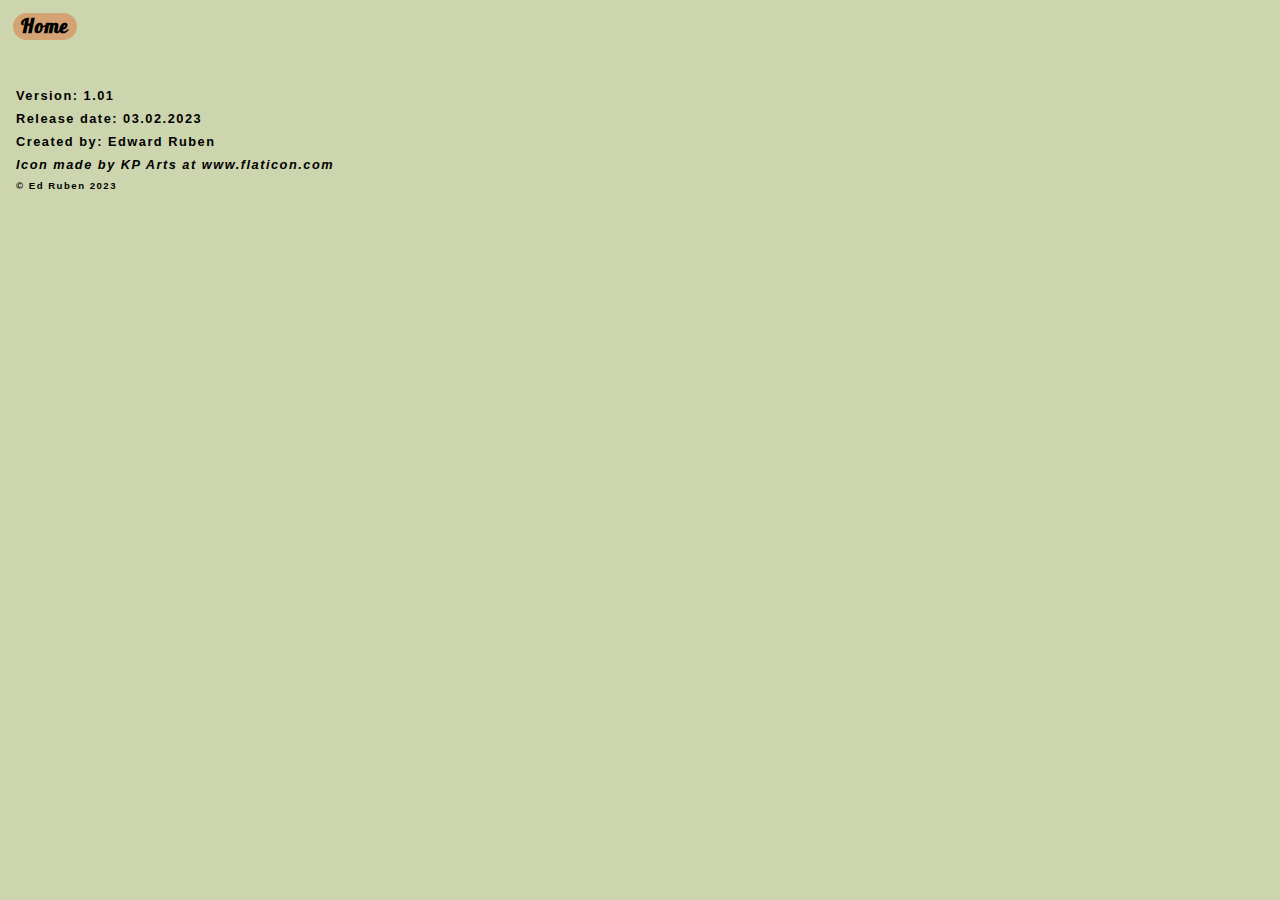
==== info.html @ 29585dd8 "info page added" ====
<!DOCTYPE html>
<html lang="en">
  <head>
    <meta charset="UTF-8" />
    <meta http-equiv="X-UA-Compatible" content="IE=edge" />
    <meta name="viewport" content="width=device-width, initial-scale=1.0" />
    <!-- tab picture -->
    <link rel="icon" type="image/png" href="./switch.png" />
    <!-- fonts -->
    <link rel="preconnect" href="https://fonts.googleapis.com" />
    <link rel="preconnect" href="https://fonts.gstatic.com" crossorigin />
    <link
      href="https://fonts.googleapis.com/css2?family=Lobster&display=swap"
      rel="stylesheet"
    />
    <!-- FontAwesome -->
    <link
      rel="stylesheet"
      href="https://cdnjs.cloudflare.com/ajax/libs/font-awesome/6.2.1/css/all.min.css"
    />

    <link rel="stylesheet" href="style/main.css" />
    <title>Ultimate Converter</title>
  </head>
  <body>
    <a class="home" href="index.html">Home</a>
    <div class="info-container">
      <p>Version: 1.01</p>
      <p>Release date: 03.02.2023</p>
      <p>Created by: Edward Ruben</p>

      <p class="icon-credit">Icon made by KP Arts at www.flaticon.com</p>
      <p class="copy">&copy; Ed Ruben 2023</p>
    </div>

    <script src="app.js"></script>
  </body>
</html>
---- style/main.css ----
* {
  margin: 0;
  padding: 0;
  box-sizing: border-box;
  font-family: "Lobster", cursive;
  letter-spacing: 1.5px;
}
* a {
  color: black;
  text-decoration: none;
}

.info {
  font-size: 1.5rem;
  position: absolute;
  top: 0.5rem;
  right: 0.5rem;
}

.info-container {
  margin: 5rem 1rem;
}
.info-container p {
  font-family: "Segoe UI", Tahoma, Geneva, Verdana, sans-serif;
  font-size: 0.8rem;
  margin: 0.5rem 0;
  font-weight: bold;
}
.info-container .copy {
  font-size: 0.6rem;
}
.info-container .icon-credit {
  font-style: italic;
}

.home {
  position: absolute;
  top: 0.8rem;
  left: 0.8rem;
  font-weight: bold;
  font-size: 1.2rem;
  padding: 0.1rem 0.5rem;
  background-color: #d4a373;
  border-radius: 15px;
}

body {
  background: #ccd5ae;
  display: flex;
  flex-direction: column;
}

.main-container {
  display: inline-block;
  flex-direction: column;
  margin: auto;
  padding: 0.5rem auto;
  justify-content: center;
}

h1 {
  margin-top: 2rem;
  padding: 0 1rem;
  text-align: center;
  font-size: 3rem;
}

.container {
  margin: 1rem;
}
.container h2 {
  margin: 2rem 0 1rem 0;
  font-size: 1.7rem;
}
.container input {
  padding: 0.3rem;
  margin-bottom: 0.7rem;
  border: 1px solid #d4a373;
  border-radius: 5px;
  background-color: #fefae0;
  font-size: 1.2rem;
  width: 60%;
}
.container span {
  font-style: italic;
  font-size: 1rem;
}
.container button {
  padding: 0.3rem;
  border: 1px solid #d4a373;
  border-radius: 5px;
  width: 40%;
  font-weight: bold;
  background-color: #d4a373;
  font-size: 1.2rem;
}/*# sourceMappingURL=main.css.map */
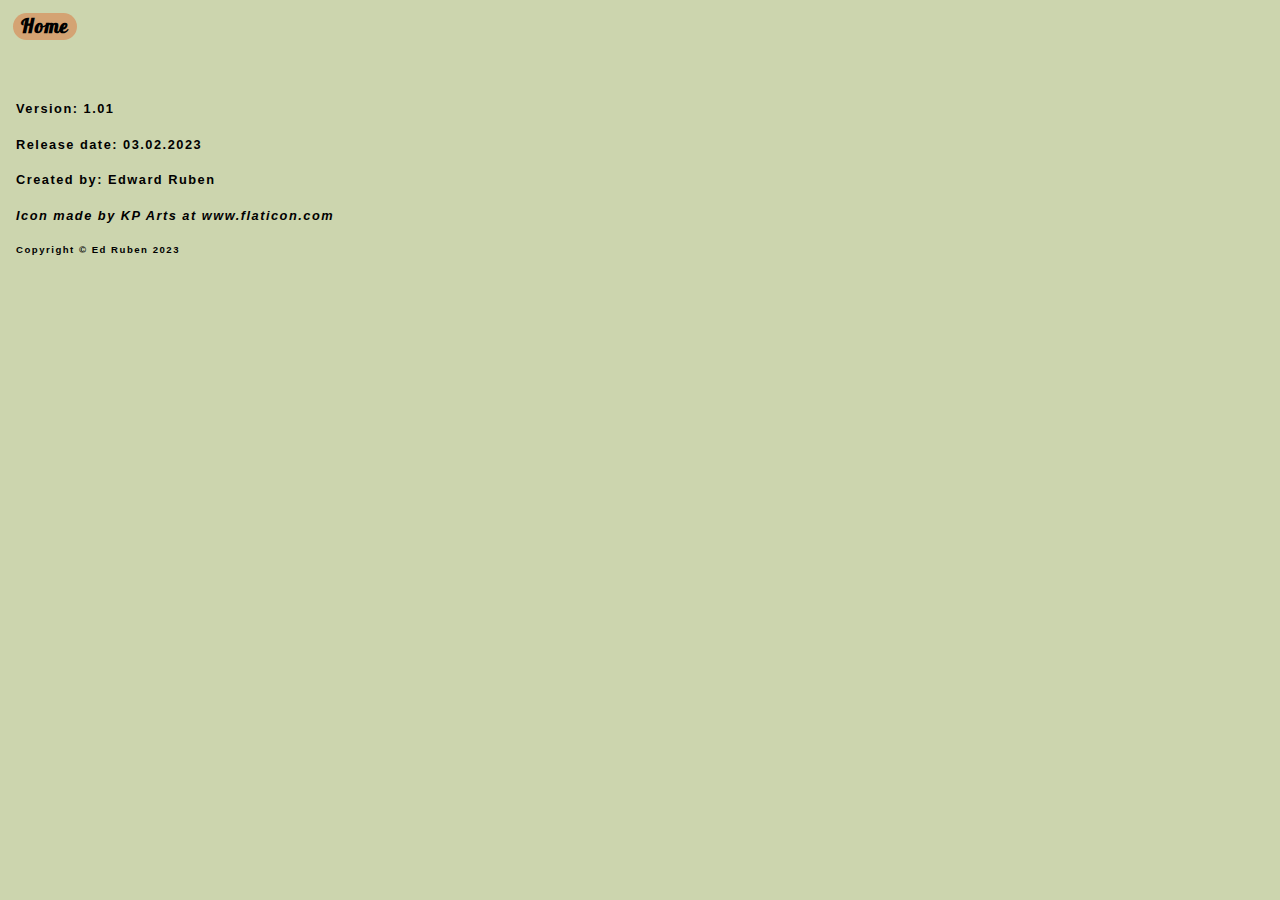
==== commit 7e5caeee: "layout info page" ====
--- a/info.html
+++ b/info.html
@@ -30,7 +30,7 @@
       <p>Created by: Edward Ruben</p>
 
       <p class="icon-credit">Icon made by KP Arts at www.flaticon.com</p>
-      <p class="copy">&copy; Ed Ruben 2023</p>
+      <p class="copy">Copyright &copy; Ed Ruben 2023</p>
     </div>
 
     <script src="app.js"></script>
--- a/style/main.css
+++ b/style/main.css
@@ -23,7 +23,7 @@
 .info-container p {
   font-family: "Segoe UI", Tahoma, Geneva, Verdana, sans-serif;
   font-size: 0.8rem;
-  margin: 0.5rem 0;
+  margin: 1.3rem 0;
   font-weight: bold;
 }
 .info-container .copy {
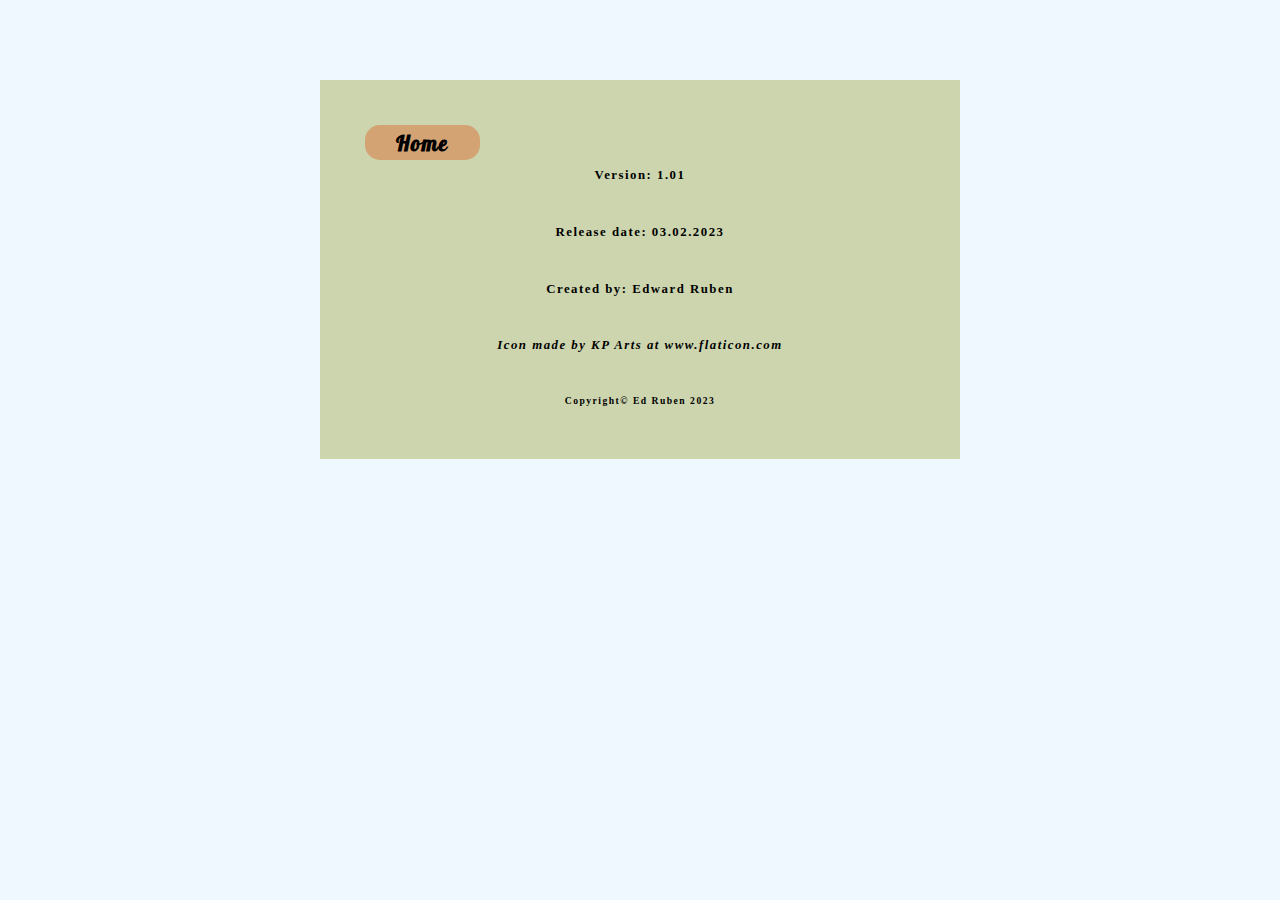
==== commit 5cfe7537: "media qu" ====
--- a/info.html
+++ b/info.html
@@ -23,14 +23,14 @@
     <title>Ultimate Converter</title>
   </head>
   <body>
-    <a class="home" href="index.html">Home</a>
-    <div class="info-container">
+    <div class="info-container body">
+      <a class="home-btn" href="index.html">Home</a>
       <p>Version: 1.01</p>
       <p>Release date: 03.02.2023</p>
       <p>Created by: Edward Ruben</p>
 
       <p class="icon-credit">Icon made by KP Arts at www.flaticon.com</p>
-      <p class="copy">Copyright &copy; Ed Ruben 2023</p>
+      <p class="copy">Copyright&copy; Ed Ruben 2023</p>
     </div>
 
     <script src="app.js"></script>
--- a/style/main.css
+++ b/style/main.css
@@ -1,3 +1,27 @@
+@media (min-width: 500px) {
+  body {
+    background-color: aliceblue;
+    display: flex;
+    justify-content: center;
+  }
+  .body {
+    width: 70vw;
+    margin-top: 5rem;
+  }
+  .info-container {
+    text-align: center;
+  }
+  .info-container .home-btn {
+    position: relative;
+    width: 20%;
+    text-align: center;
+  }
+}
+@media (min-width: 768px) {
+  .body {
+    width: 50vw;
+  }
+}
 * {
   margin: 0;
   padding: 0;
@@ -9,19 +33,22 @@
   color: black;
   text-decoration: none;
 }
+* button {
+  cursor: pointer;
+}
 
-.info {
-  font-size: 1.5rem;
-  position: absolute;
-  top: 0.5rem;
-  right: 0.5rem;
+.body {
+  background: #ccd5ae;
+  display: flex;
+  flex-direction: column;
 }
 
 .info-container {
   margin: 5rem 1rem;
+  padding: 2rem;
 }
 .info-container p {
-  font-family: "Segoe UI", Tahoma, Geneva, Verdana, sans-serif;
+  font-family: Cambria, Cochin, Georgia, Times, "Times New Roman", serif;
   font-size: 0.8rem;
   margin: 1.3rem 0;
   font-weight: bold;
@@ -33,62 +60,76 @@
   font-style: italic;
 }
 
-.home {
+.home-btn {
   position: absolute;
   top: 0.8rem;
   left: 0.8rem;
   font-weight: bold;
-  font-size: 1.2rem;
-  padding: 0.1rem 0.5rem;
+  font-size: 1.3rem;
+  padding: 0.3rem 0.7rem;
   background-color: #d4a373;
   border-radius: 15px;
 }
 
-body {
-  background: #ccd5ae;
-  display: flex;
-  flex-direction: column;
+.info {
+  align-self: flex-end;
+  font-size: 1.5rem;
+  position: relative;
+  top: 0.5rem;
+  right: 0.5rem;
 }
 
 .main-container {
-  display: inline-block;
+  display: flex;
   flex-direction: column;
   margin: auto;
   padding: 0.5rem auto;
   justify-content: center;
+  align-items: center;
 }
-
-h1 {
+.main-container h1 {
   margin-top: 2rem;
   padding: 0 1rem;
   text-align: center;
   font-size: 3rem;
 }
-
-.container {
-  margin: 1rem;
+.main-container .container {
+  margin: 0.5rem;
+  display: flex;
+  flex-direction: column;
+  align-items: center;
 }
-.container h2 {
-  margin: 2rem 0 1rem 0;
+.main-container .container h2 {
+  margin: 1rem 0 1rem 0;
   font-size: 1.7rem;
 }
-.container input {
-  padding: 0.3rem;
+.main-container .container .item {
+  display: grid;
+  grid-template-columns: 1fr 1fr;
+  grid-gap: 5px;
+}
+.main-container .container input {
+  justify-self: flex-end;
+  padding: 0.3rem 0 0 0;
   margin-bottom: 0.7rem;
   border: 1px solid #d4a373;
   border-radius: 5px;
   background-color: #fefae0;
-  font-size: 1.2rem;
-  width: 60%;
+  font-size: 1.1rem;
+  text-align: right;
+  width: 80%;
 }
-.container span {
+.main-container .container span {
+  align-self: center;
   font-style: italic;
-  font-size: 1rem;
+  font-size: 1.1rem;
+  color: rgba(0, 0, 0, 0.8235294118);
+  padding: 0 0 5px 3px;
 }
-.container button {
+.main-container .container button {
   padding: 0.3rem;
   border: 1px solid #d4a373;
-  border-radius: 5px;
+  border-radius: 15px;
   width: 40%;
   font-weight: bold;
   background-color: #d4a373;
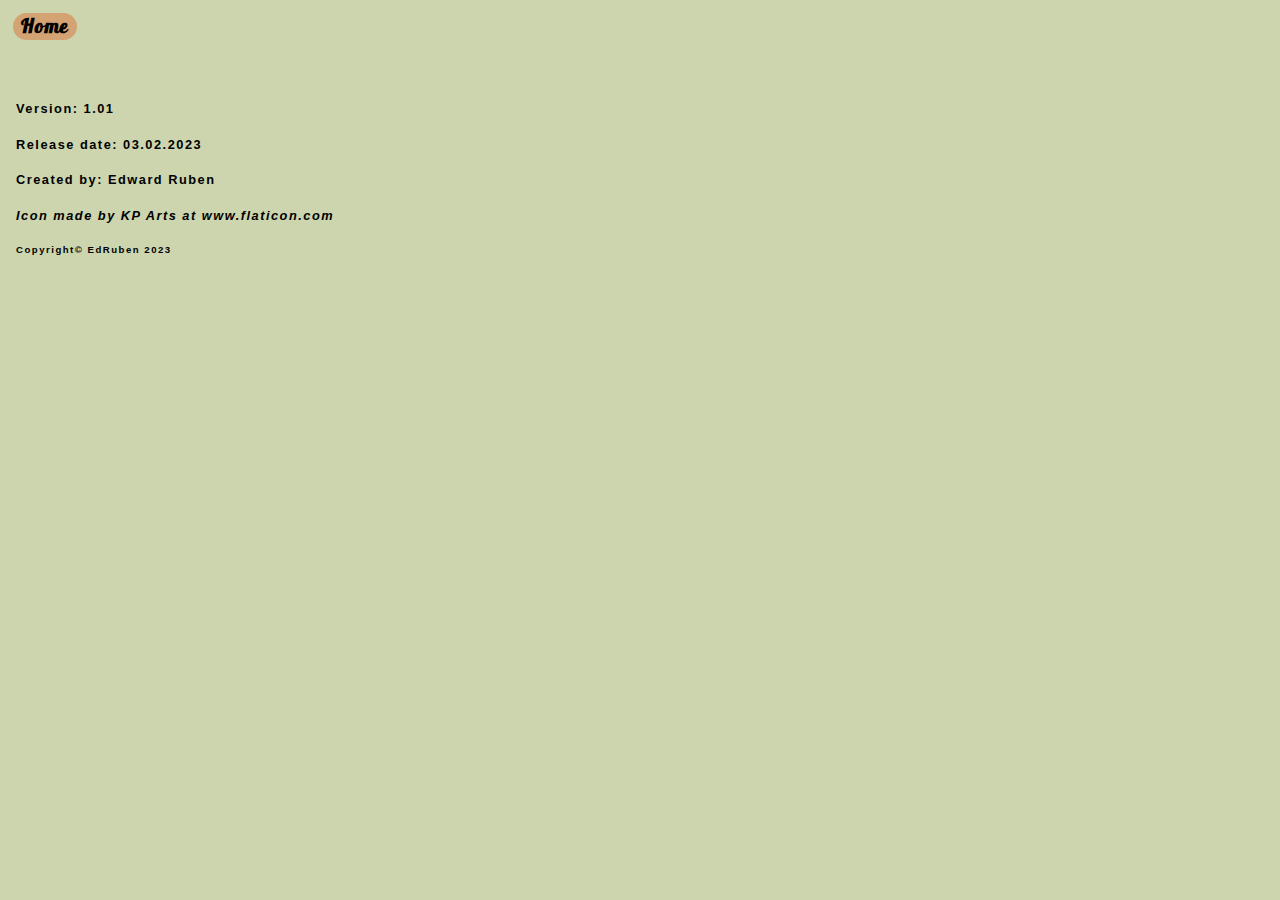
==== commit 340e769d: "layout and style" ====
--- a/info.html
+++ b/info.html
@@ -23,14 +23,14 @@
     <title>Ultimate Converter</title>
   </head>
   <body>
-    <div class="info-container body">
-      <a class="home-btn" href="index.html">Home</a>
+    <a class="home" href="index.html">Home</a>
+    <div class="info-container">
       <p>Version: 1.01</p>
       <p>Release date: 03.02.2023</p>
       <p>Created by: Edward Ruben</p>
 
       <p class="icon-credit">Icon made by KP Arts at www.flaticon.com</p>
-      <p class="copy">Copyright&copy; Ed Ruben 2023</p>
+      <p class="copy">Copyright&copy; EdRuben 2023</p>
     </div>
 
     <script src="app.js"></script>
--- a/style/main.css
+++ b/style/main.css
@@ -1,27 +1,3 @@
-@media (min-width: 500px) {
-  body {
-    background-color: aliceblue;
-    display: flex;
-    justify-content: center;
-  }
-  .body {
-    width: 70vw;
-    margin-top: 5rem;
-  }
-  .info-container {
-    text-align: center;
-  }
-  .info-container .home-btn {
-    position: relative;
-    width: 20%;
-    text-align: center;
-  }
-}
-@media (min-width: 768px) {
-  .body {
-    width: 50vw;
-  }
-}
 * {
   margin: 0;
   padding: 0;
@@ -33,22 +9,19 @@
   color: black;
   text-decoration: none;
 }
-* button {
-  cursor: pointer;
-}
 
-.body {
-  background: #ccd5ae;
-  display: flex;
-  flex-direction: column;
+.info {
+  font-size: 1.5rem;
+  position: absolute;
+  top: 0.5rem;
+  right: 0.5rem;
 }
 
 .info-container {
   margin: 5rem 1rem;
-  padding: 2rem;
 }
 .info-container p {
-  font-family: Cambria, Cochin, Georgia, Times, "Times New Roman", serif;
+  font-family: "Segoe UI", Tahoma, Geneva, Verdana, sans-serif;
   font-size: 0.8rem;
   margin: 1.3rem 0;
   font-weight: bold;
@@ -60,32 +33,29 @@
   font-style: italic;
 }
 
-.home-btn {
+.home {
   position: absolute;
   top: 0.8rem;
   left: 0.8rem;
   font-weight: bold;
-  font-size: 1.3rem;
-  padding: 0.3rem 0.7rem;
+  font-size: 1.2rem;
+  padding: 0.1rem 0.5rem;
   background-color: #d4a373;
   border-radius: 15px;
 }
 
-.info {
-  align-self: flex-end;
-  font-size: 1.5rem;
-  position: relative;
-  top: 0.5rem;
-  right: 0.5rem;
+body {
+  background: #ccd5ae;
+  display: flex;
+  flex-direction: column;
 }
 
 .main-container {
-  display: flex;
+  display: inline-block;
   flex-direction: column;
   margin: auto;
   padding: 0.5rem auto;
   justify-content: center;
-  align-items: center;
 }
 .main-container h1 {
   margin-top: 2rem;
@@ -93,45 +63,36 @@
   text-align: center;
   font-size: 3rem;
 }
-.main-container .container {
-  margin: 0.5rem;
-  display: flex;
-  flex-direction: column;
-  align-items: center;
+
+.container {
+  margin: 1rem;
 }
-.main-container .container h2 {
-  margin: 1rem 0 1rem 0;
+.container h2 {
+  margin: 2rem 0 1rem 0;
   font-size: 1.7rem;
 }
-.main-container .container .item {
-  display: grid;
-  grid-template-columns: 1fr 1fr;
-  grid-gap: 5px;
-}
-.main-container .container input {
-  justify-self: flex-end;
-  padding: 0.3rem 0 0 0;
+.container input {
+  padding: 0.3rem;
   margin-bottom: 0.7rem;
   border: 1px solid #d4a373;
   border-radius: 5px;
   background-color: #fefae0;
-  font-size: 1.1rem;
-  text-align: right;
-  width: 80%;
+  font-size: 1.2rem;
+  width: 60%;
 }
-.main-container .container span {
-  align-self: center;
+.container span {
+  color: rgba(0, 0, 0, 0.747);
   font-style: italic;
-  font-size: 1.1rem;
-  color: rgba(0, 0, 0, 0.8235294118);
-  padding: 0 0 5px 3px;
+  margin-left: 5px;
+  font-size: 1rem;
 }
-.main-container .container button {
+.container button {
   padding: 0.3rem;
   border: 1px solid #d4a373;
-  border-radius: 15px;
+  border-radius: 5px;
   width: 40%;
   font-weight: bold;
   background-color: #d4a373;
   font-size: 1.2rem;
+  cursor: pointer;
 }/*# sourceMappingURL=main.css.map */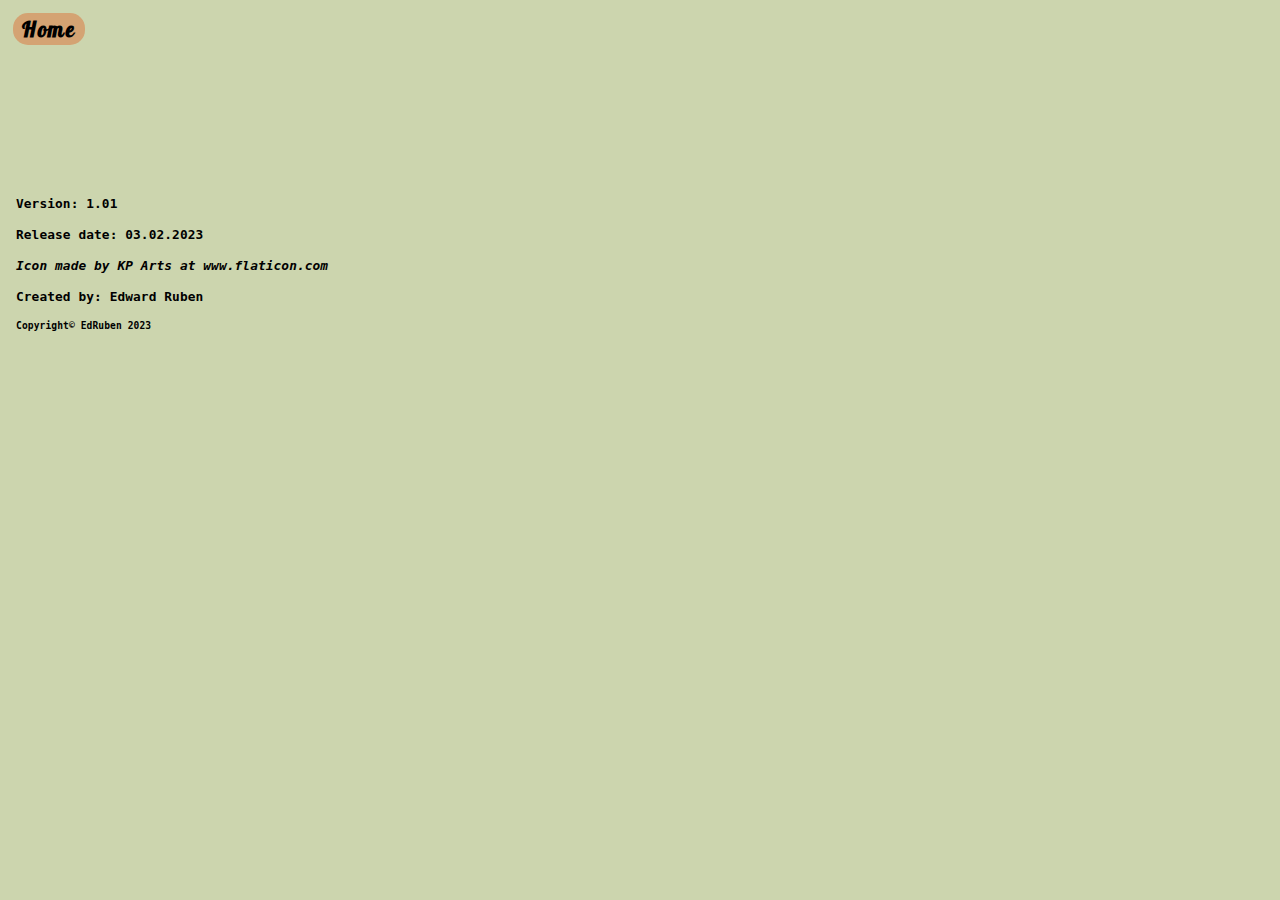
==== commit ed5be46d: "input made into pill view. Button moved" ====
--- a/info.html
+++ b/info.html
@@ -27,9 +27,8 @@
     <div class="info-container">
       <p>Version: 1.01</p>
       <p>Release date: 03.02.2023</p>
+      <p class="icon-credit">Icon made by KP Arts at www.flaticon.com</p>
       <p>Created by: Edward Ruben</p>
-
-      <p class="icon-credit">Icon made by KP Arts at www.flaticon.com</p>
       <p class="copy">Copyright&copy; EdRuben 2023</p>
     </div>
 
--- a/style/main.css
+++ b/style/main.css
@@ -18,13 +18,14 @@
 }
 
 .info-container {
-  margin: 5rem 1rem;
+  margin: 20vh 1rem;
 }
 .info-container p {
-  font-family: "Segoe UI", Tahoma, Geneva, Verdana, sans-serif;
+  font-family: "Source Code Pro", monospace;
   font-size: 0.8rem;
-  margin: 1.3rem 0;
+  margin: 1rem 0;
   font-weight: bold;
+  letter-spacing: 0.1px;
 }
 .info-container .copy {
   font-size: 0.6rem;
@@ -38,8 +39,8 @@
   top: 0.8rem;
   left: 0.8rem;
   font-weight: bold;
-  font-size: 1.2rem;
-  padding: 0.1rem 0.5rem;
+  font-size: 1.3rem;
+  padding: 0.2rem 0.6rem;
   background-color: #d4a373;
   border-radius: 15px;
 }
@@ -66,27 +67,34 @@
 
 .container {
   margin: 1rem;
+  display: flex;
+  flex-direction: column;
 }
 .container h2 {
   margin: 2rem 0 1rem 0;
   font-size: 1.7rem;
 }
-.container input {
+.container .wrapper {
+  margin-bottom: 0.7rem;
+  background-color: #d4a373;
+  border-radius: 5px;
+}
+.container .wrapper input {
   padding: 0.3rem;
-  margin-bottom: 0.7rem;
   border: 1px solid #d4a373;
-  border-radius: 5px;
+  border-radius: 5px 0 0 5px;
   background-color: #fefae0;
   font-size: 1.2rem;
-  width: 60%;
 }
-.container span {
+.container .wrapper span {
   color: rgba(0, 0, 0, 0.747);
+  padding: 0.4rem 0.5rem;
   font-style: italic;
-  margin-left: 5px;
   font-size: 1rem;
+  background-color: #d4a373;
 }
 .container button {
+  align-self: flex-end;
   padding: 0.3rem;
   border: 1px solid #d4a373;
   border-radius: 5px;
@@ -95,4 +103,5 @@
   background-color: #d4a373;
   font-size: 1.2rem;
   cursor: pointer;
+  width: 90px;
 }/*# sourceMappingURL=main.css.map */